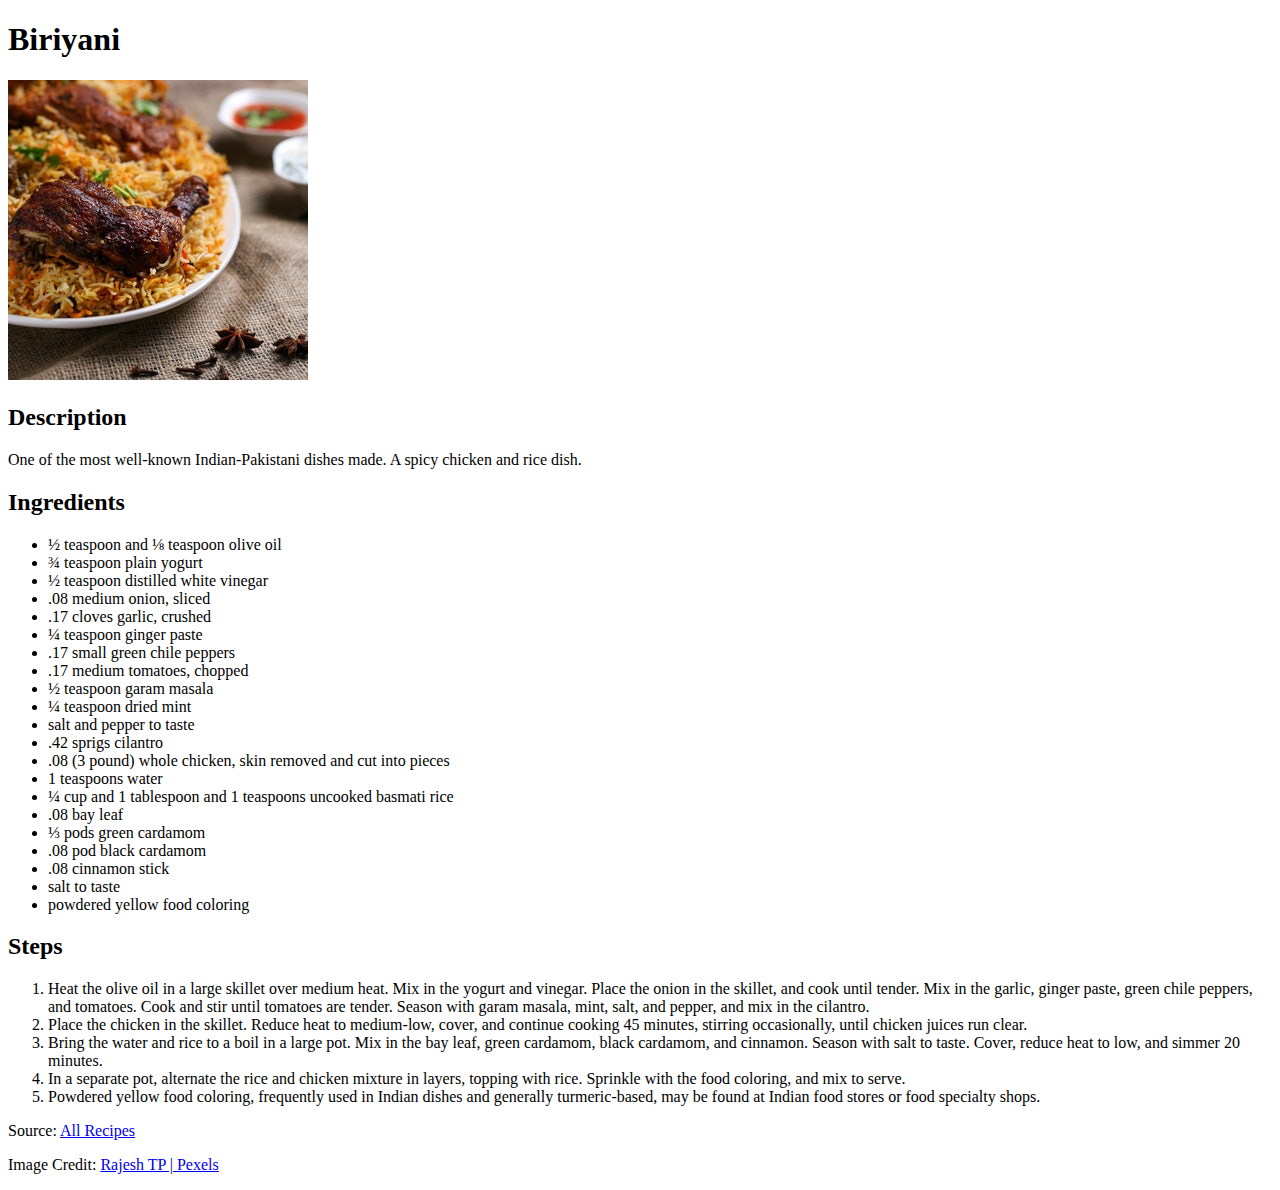
==== recipes/biriyani.html @ 2d03e5cb "Create biriyani recipe" ====
<!DOCTYPE html>
<html lang="en">
  <head>
    <meta charset="UTF-8" />
    <meta http-equiv="X-UA-Compatible" content="IE=edge" />
    <meta name="viewport" content="width=device-width, initial-scale=1.0" />
    <title>Biriyani | Odin Recipes</title>
  </head>
  <body>
    <h1>Biriyani</h1>
    <img src="../images/biriyani.jpg" alt="Tasty Biriyani" />
    <h2>Description</h2>
    <p>
      One of the most well-known Indian-Pakistani dishes made. A spicy chicken
      and rice dish.
    </p>
    <h2>Ingredients</h2>
    <ul>
      <li>½ teaspoon and ⅛ teaspoon olive oil</li>
      <li>¾ teaspoon plain yogurt</li>
      <li>½ teaspoon distilled white vinegar</li>
      <li>.08 medium onion, sliced</li>
      <li>.17 cloves garlic, crushed</li>
      <li>¼ teaspoon ginger paste</li>
      <li>.17 small green chile peppers</li>
      <li>.17 medium tomatoes, chopped</li>
      <li>½ teaspoon garam masala</li>
      <li>¼ teaspoon dried mint</li>
      <li>salt and pepper to taste</li>
      <li>.42 sprigs cilantro</li>
      <li>.08 (3 pound) whole chicken, skin removed and cut into pieces</li>
      <li>1 teaspoons water</li>
      <li>¼ cup and 1 tablespoon and 1 teaspoons uncooked basmati rice</li>
      <li>.08 bay leaf</li>
      <li>⅓ pods green cardamom</li>
      <li>.08 pod black cardamom</li>
      <li>.08 cinnamon stick</li>
      <li>salt to taste</li>
      <li>powdered yellow food coloring</li>
    </ul>
    <h2>Steps</h2>
    <ol>
      <li>
        Heat the olive oil in a large skillet over medium heat. Mix in the
        yogurt and vinegar. Place the onion in the skillet, and cook until
        tender. Mix in the garlic, ginger paste, green chile peppers, and
        tomatoes. Cook and stir until tomatoes are tender. Season with garam
        masala, mint, salt, and pepper, and mix in the cilantro.
      </li>
      <li>
        Place the chicken in the skillet. Reduce heat to medium-low, cover, and
        continue cooking 45 minutes, stirring occasionally, until chicken juices
        run clear.
      </li>
      <li>
        Bring the water and rice to a boil in a large pot. Mix in the bay leaf,
        green cardamom, black cardamom, and cinnamon. Season with salt to taste.
        Cover, reduce heat to low, and simmer 20 minutes.
      </li>
      <li>
        In a separate pot, alternate the rice and chicken mixture in layers,
        topping with rice. Sprinkle with the food coloring, and mix to serve.
      </li>
      <li>
        Powdered yellow food coloring, frequently used in Indian dishes and
        generally turmeric-based, may be found at Indian food stores or food
        specialty shops.
      </li>
    </ol>
    <p>
      Source:
      <a href="https://www.allrecipes.com/" target="_blank">All Recipes</a>
    </p>
    <p>
      Image Credit:
      <a
        href="https://www.pexels.com/photo/close-up-photo-of-biryani-dish-1624487/"
        target="_blank"
      >
        Rajesh TP | Pexels
      </a>
    </p>
  </body>
</html>
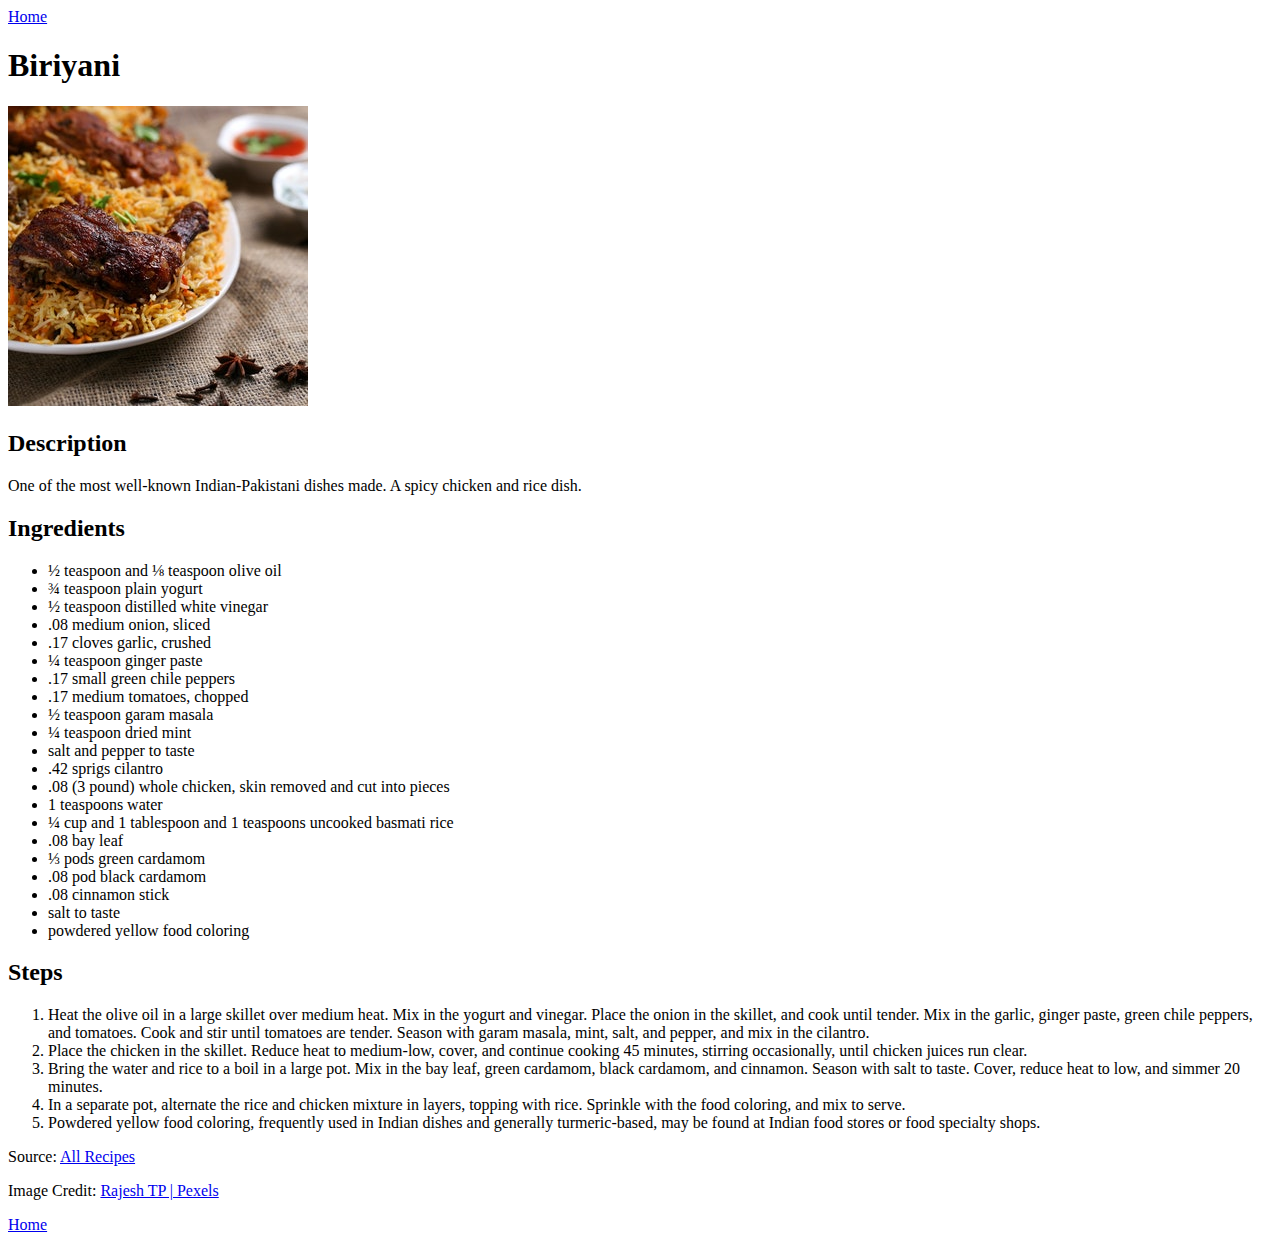
==== commit 59ccf6bf: "Add home link" ====
--- a/recipes/biriyani.html
+++ b/recipes/biriyani.html
@@ -7,6 +7,7 @@
     <title>Biriyani | Odin Recipes</title>
   </head>
   <body>
+    <a href="../index.html">Home</a>
     <h1>Biriyani</h1>
     <img src="../images/biriyani.jpg" alt="Tasty Biriyani" />
     <h2>Description</h2>
@@ -80,5 +81,6 @@
         Rajesh TP | Pexels
       </a>
     </p>
+    <a href="../index.html">Home</a>
   </body>
 </html>
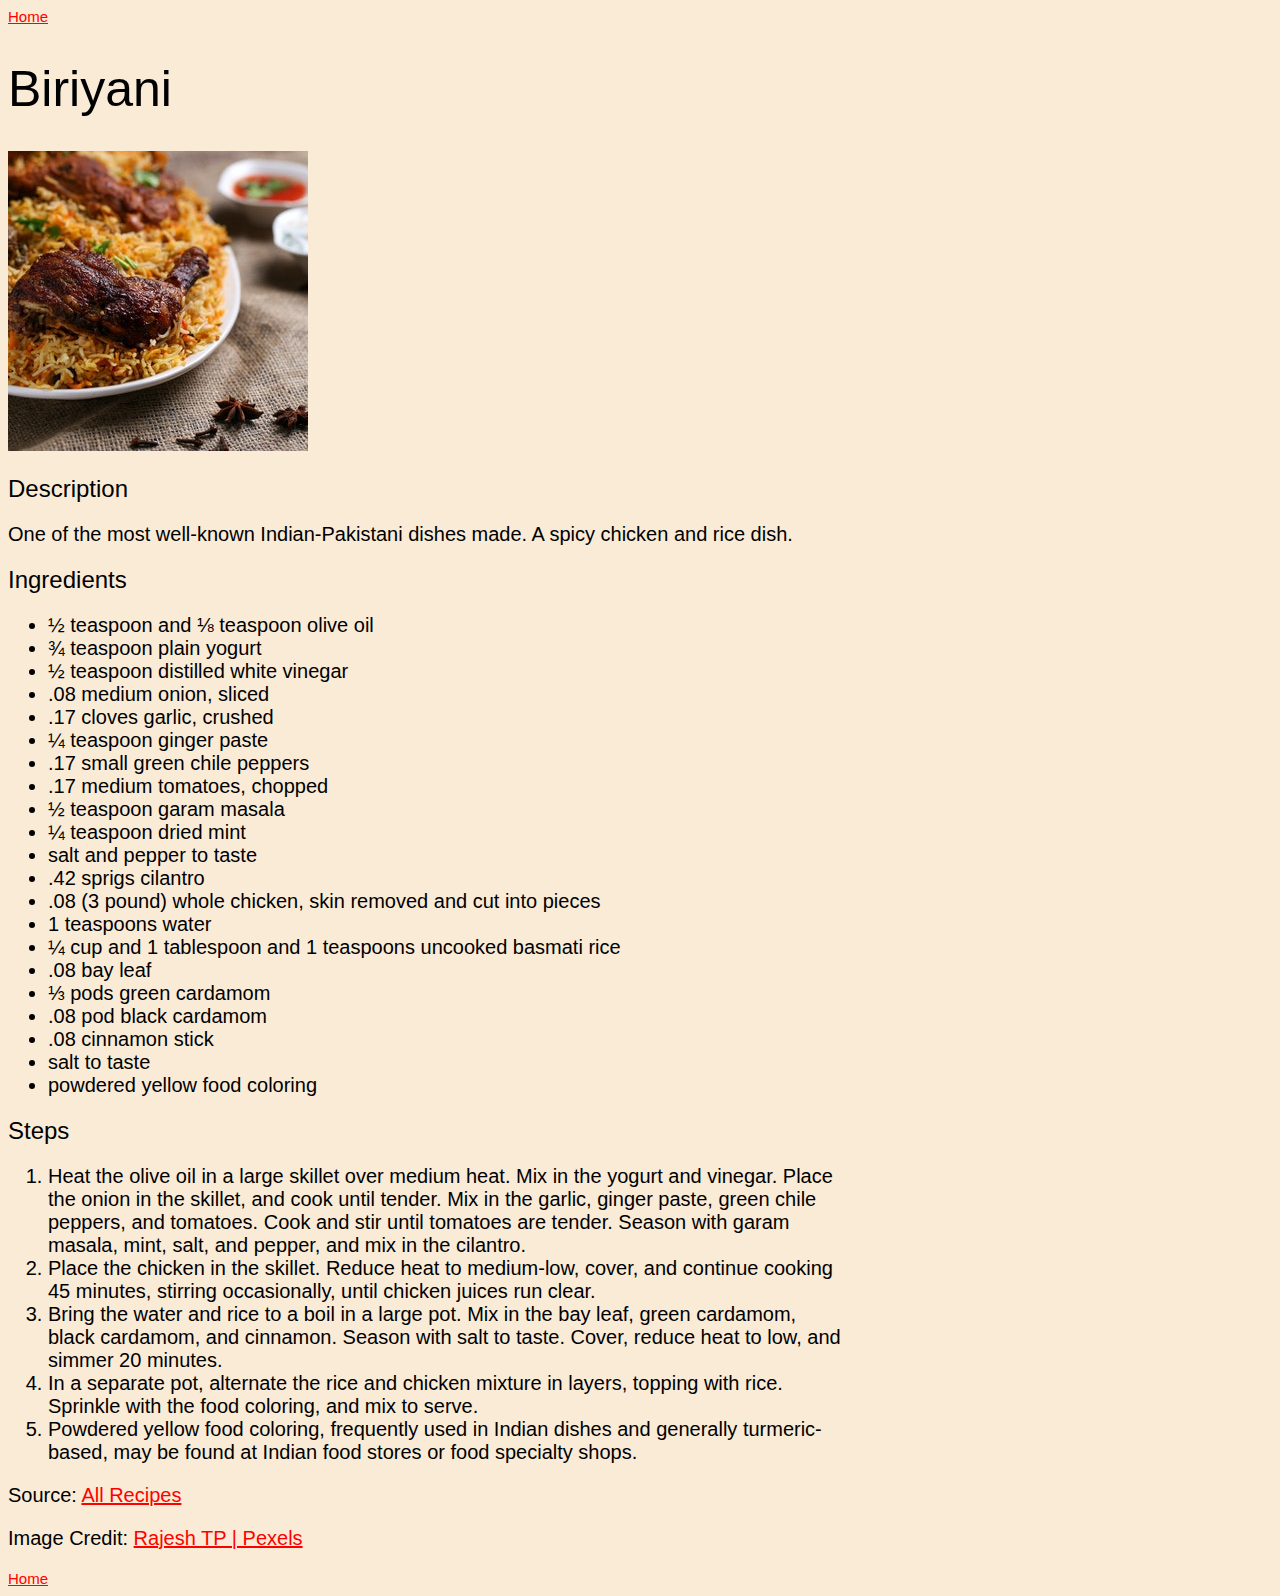
==== commit 59e99972: "Link css" ====
--- a/recipes/biriyani.html
+++ b/recipes/biriyani.html
@@ -5,6 +5,8 @@
     <meta http-equiv="X-UA-Compatible" content="IE=edge" />
     <meta name="viewport" content="width=device-width, initial-scale=1.0" />
     <title>Biriyani | Odin Recipes</title>
+    <link rel="stylesheet" href="../css/common.css">
+    <link rel="stylesheet" href="../css/recipe.css">
   </head>
   <body>
     <a href="../index.html">Home</a>
--- a/css/common.css
+++ b/css/common.css
@@ -0,0 +1,18 @@
+* {
+  font-family: -apple-system, BlinkMacSystemFont, "Segoe UI", Roboto, Oxygen,
+    Ubuntu, Cantarell, "Open Sans", "Helvetica Neue", sans-serif;
+}
+
+body {
+  background-color: #faebd7;
+}
+
+a {
+  font-size: 30px;
+  color: lightcoral;
+}
+
+h1 {
+  font-size: 50px;
+  font-weight: 500;
+}
--- a/css/recipe.css
+++ b/css/recipe.css
@@ -0,0 +1,23 @@
+a {
+  font-size: 15px;
+  color: red;
+}
+
+h1,
+h2,
+h3,
+h4,
+h5,
+h6 {
+  font-weight: 500;
+}
+
+li,
+p,
+p a {
+  font-size: 20px;
+}
+
+li {
+  width: 800px;
+}